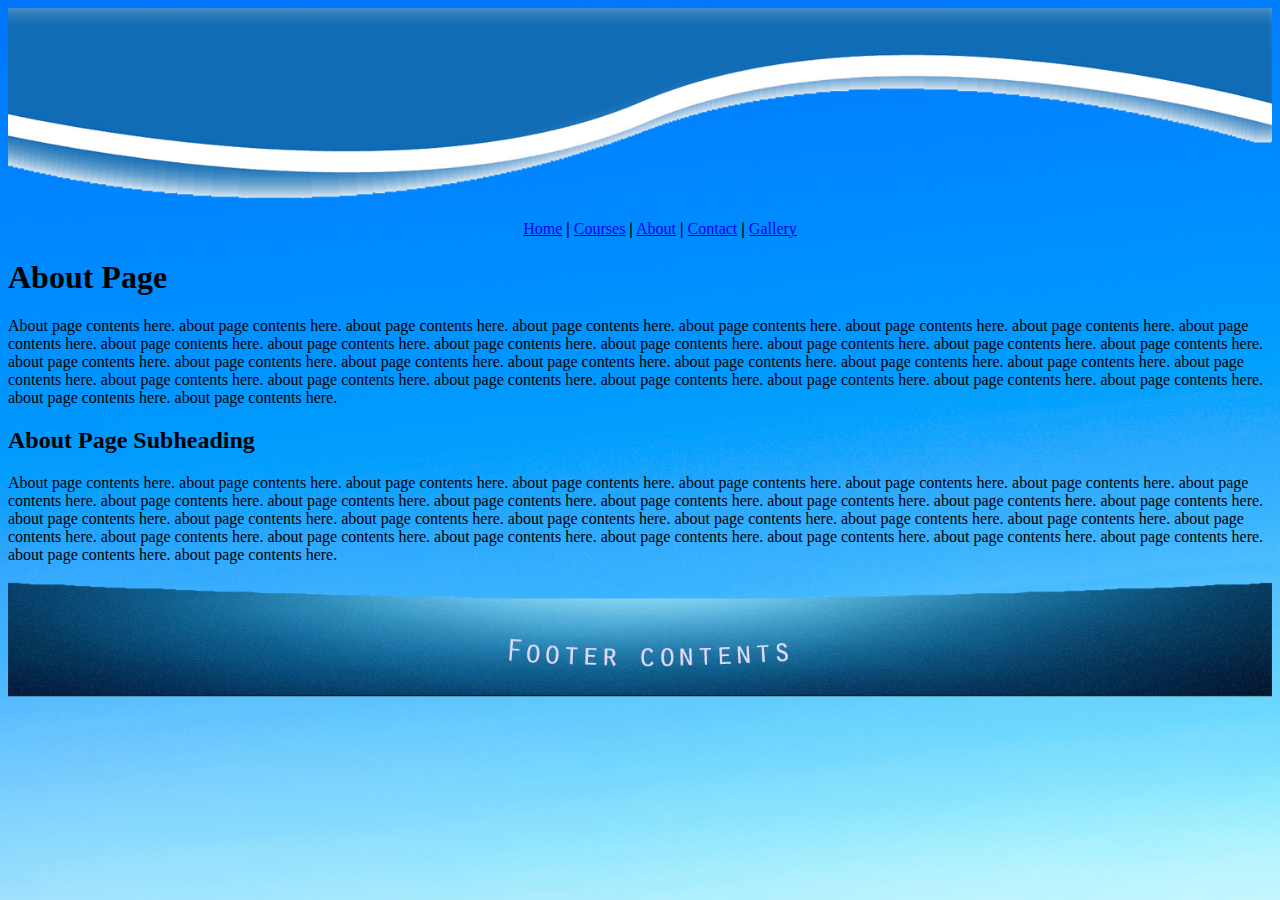
==== about.html @ c5ddfda0 "First Commit" ====
<html lang="en">

<head>
    <meta charset="UTF-8">
    <meta http-equiv="X-UA-Compatible" content="IE=edge">
    <meta name="viewport" content="width=device-width, initial-scale=1.0">
    <link rel="stylesheet" href="stylesheet.css">
    <title>About</title>
</head>

<body>
    <header>
        <img src="assets/header.png" alt="header.jpg" width="100%">
    </header>

    <nav>
        <ul>
            <a href="index.html">Home</a>
            <span>|</span>
            <a href="courses.html">Courses</a>
            <span>|</span>
            <a href="about.html">About</a>
            <span>|</span>
            <a href="contact.html">Contact</a>
            <span>|</span>
            <a href="gallery.html">Gallery</a>
        </ul>
    </nav>

    <h1 style="text-align: left;">About Page</h1>

    <section>
        <p>About page contents here. about page contents here. about page contents here. about page contents here. about page
        contents here. about page contents here. about page contents here. about page contents here. about page contents here.
        about page contents here. about page contents here. about page contents here. about page contents here. about page
        contents here. about page contents here. about page contents here. about page contents here. about page contents here.
        about page contents here. about page contents here. about page contents here. about page contents here. about page
        contents here. about page contents here. about page contents here. about page contents here. about page contents here.
        about page contents here. about page contents here. about page contents here. about page contents here. about page
        contents here.</p>
    </section>

    <h2 style="text-align: left">About Page Subheading</h2>

    <section>
        About page contents here. about page contents here. about page contents here. about page contents here. about page
        contents here. about page contents here. about page contents here. about page contents here. about page contents here.
        about page contents here. about page contents here. about page contents here. about page contents here. about page
        contents here. about page contents here. about page contents here. about page contents here. about page contents here.
        about page contents here. about page contents here. about page contents here. about page contents here. about page
        contents here. about page contents here. about page contents here. about page contents here. about page contents here.
        about page contents here. about page contents here. about page contents here. about page contents here. about page
        contents here.
    </section>  

    <br>

    <footer>
        <img src="assets/footer.png" alt="footer.png" width="100%">
    </footer>
</body>

</html>
---- stylesheet.css ----
nav {
    text-align: center;
}
.image1 {
    width: 300px;
    height: 200px;
    border: 5px solid black;
    float: left;
}
.image2 {
    width: 300px;
    height: 200px;
    border: 5px solid black;
    float: right;
}
html {
    background: url(assets/background.jpg) no-repeat center center fixed;
    background-size: cover;
}
span {
    text-align: center;
    text-decoration: underline;
    font-weight: bold;
}
.gallery {
    width: 250px;
    height: 180px;
    border: 5px solid rgb(55, 0, 255);
}
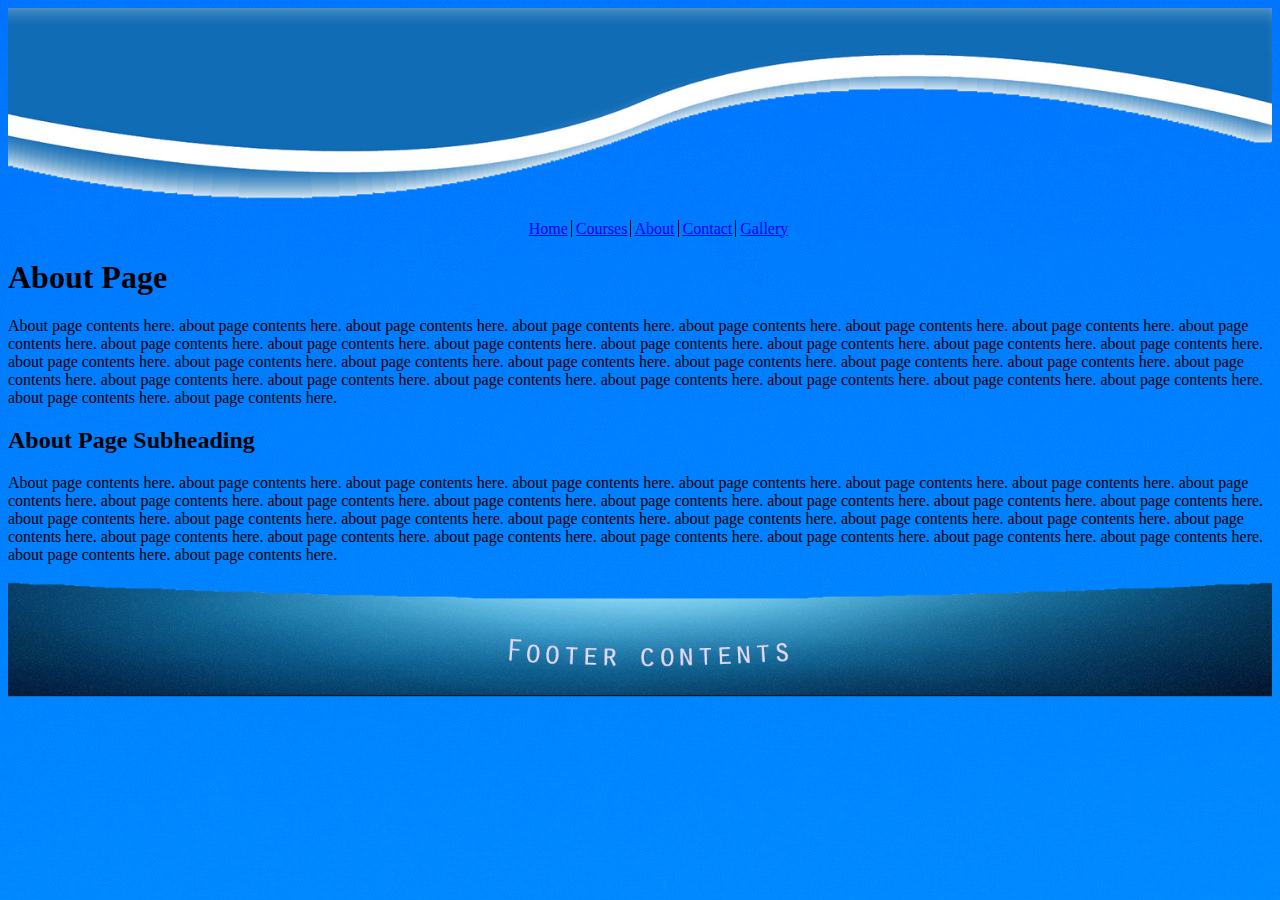
==== commit ecd2ec02: "Second Commit - Changes recommended applied" ====
--- a/about.html
+++ b/about.html
@@ -8,7 +8,7 @@
     <title>About</title>
 </head>
 
-<body>
+<body background="assets/background.jpg">
     <header>
         <img src="assets/header.png" alt="header.jpg" width="100%">
     </header>
@@ -16,43 +16,55 @@
     <nav>
         <ul>
             <a href="index.html">Home</a>
-            <span>|</span>
             <a href="courses.html">Courses</a>
-            <span>|</span>
             <a href="about.html">About</a>
-            <span>|</span>
             <a href="contact.html">Contact</a>
-            <span>|</span>
-            <a href="gallery.html">Gallery</a>
+            <a class="last" href="gallery.html">Gallery</a>
         </ul>
     </nav>
 
-    <h1 style="text-align: left;">About Page</h1>
-
-    <section>
-        <p>About page contents here. about page contents here. about page contents here. about page contents here. about page
-        contents here. about page contents here. about page contents here. about page contents here. about page contents here.
-        about page contents here. about page contents here. about page contents here. about page contents here. about page
-        contents here. about page contents here. about page contents here. about page contents here. about page contents here.
-        about page contents here. about page contents here. about page contents here. about page contents here. about page
-        contents here. about page contents here. about page contents here. about page contents here. about page contents here.
-        about page contents here. about page contents here. about page contents here. about page contents here. about page
-        contents here.</p>
-    </section>
-
-    <h2 style="text-align: left">About Page Subheading</h2>
-
-    <section>
-        About page contents here. about page contents here. about page contents here. about page contents here. about page
-        contents here. about page contents here. about page contents here. about page contents here. about page contents here.
-        about page contents here. about page contents here. about page contents here. about page contents here. about page
-        contents here. about page contents here. about page contents here. about page contents here. about page contents here.
-        about page contents here. about page contents here. about page contents here. about page contents here. about page
-        contents here. about page contents here. about page contents here. about page contents here. about page contents here.
-        about page contents here. about page contents here. about page contents here. about page contents here. about page
-        contents here.
-    </section>  
-
+    <div>
+        <header>
+            <h1 style="text-align: left;">About Page</h1>
+        </header>
+        
+        <section>
+            <p>About page contents here. about page contents here. about page contents here. about page contents here. about
+                page
+                contents here. about page contents here. about page contents here. about page contents here. about page contents
+                here.
+                about page contents here. about page contents here. about page contents here. about page contents here. about
+                page
+                contents here. about page contents here. about page contents here. about page contents here. about page contents
+                here.
+                about page contents here. about page contents here. about page contents here. about page contents here. about
+                page
+                contents here. about page contents here. about page contents here. about page contents here. about page contents
+                here.
+                about page contents here. about page contents here. about page contents here. about page contents here. about
+                page
+                contents here.</p>
+        </section>
+    </div>
+    
+    <div>
+        <h2 style="text-align: left">About Page Subheading</h2>
+        
+        <section>
+            About page contents here. about page contents here. about page contents here. about page contents here. about page
+            contents here. about page contents here. about page contents here. about page contents here. about page contents
+            here.
+            about page contents here. about page contents here. about page contents here. about page contents here. about page
+            contents here. about page contents here. about page contents here. about page contents here. about page contents
+            here.
+            about page contents here. about page contents here. about page contents here. about page contents here. about page
+            contents here. about page contents here. about page contents here. about page contents here. about page contents
+            here.
+            about page contents here. about page contents here. about page contents here. about page contents here. about page
+            contents here.
+        </section>
+    </div>
+    
     <br>
 
     <footer>
--- a/stylesheet.css
+++ b/stylesheet.css
@@ -1,21 +1,10 @@
 nav {
     text-align: center;
 }
-.image1 {
+.image {
     width: 300px;
     height: 200px;
     border: 5px solid black;
-    float: left;
-}
-.image2 {
-    width: 300px;
-    height: 200px;
-    border: 5px solid black;
-    float: right;
-}
-html {
-    background: url(assets/background.jpg) no-repeat center center fixed;
-    background-size: cover;
 }
 span {
     text-align: center;
@@ -26,4 +15,11 @@
     width: 250px;
     height: 180px;
     border: 5px solid rgb(55, 0, 255);
+}
+a {
+    padding-right: 3px;
+    border-right: 1px solid black;
+}
+a.last {
+    border: none;
 }